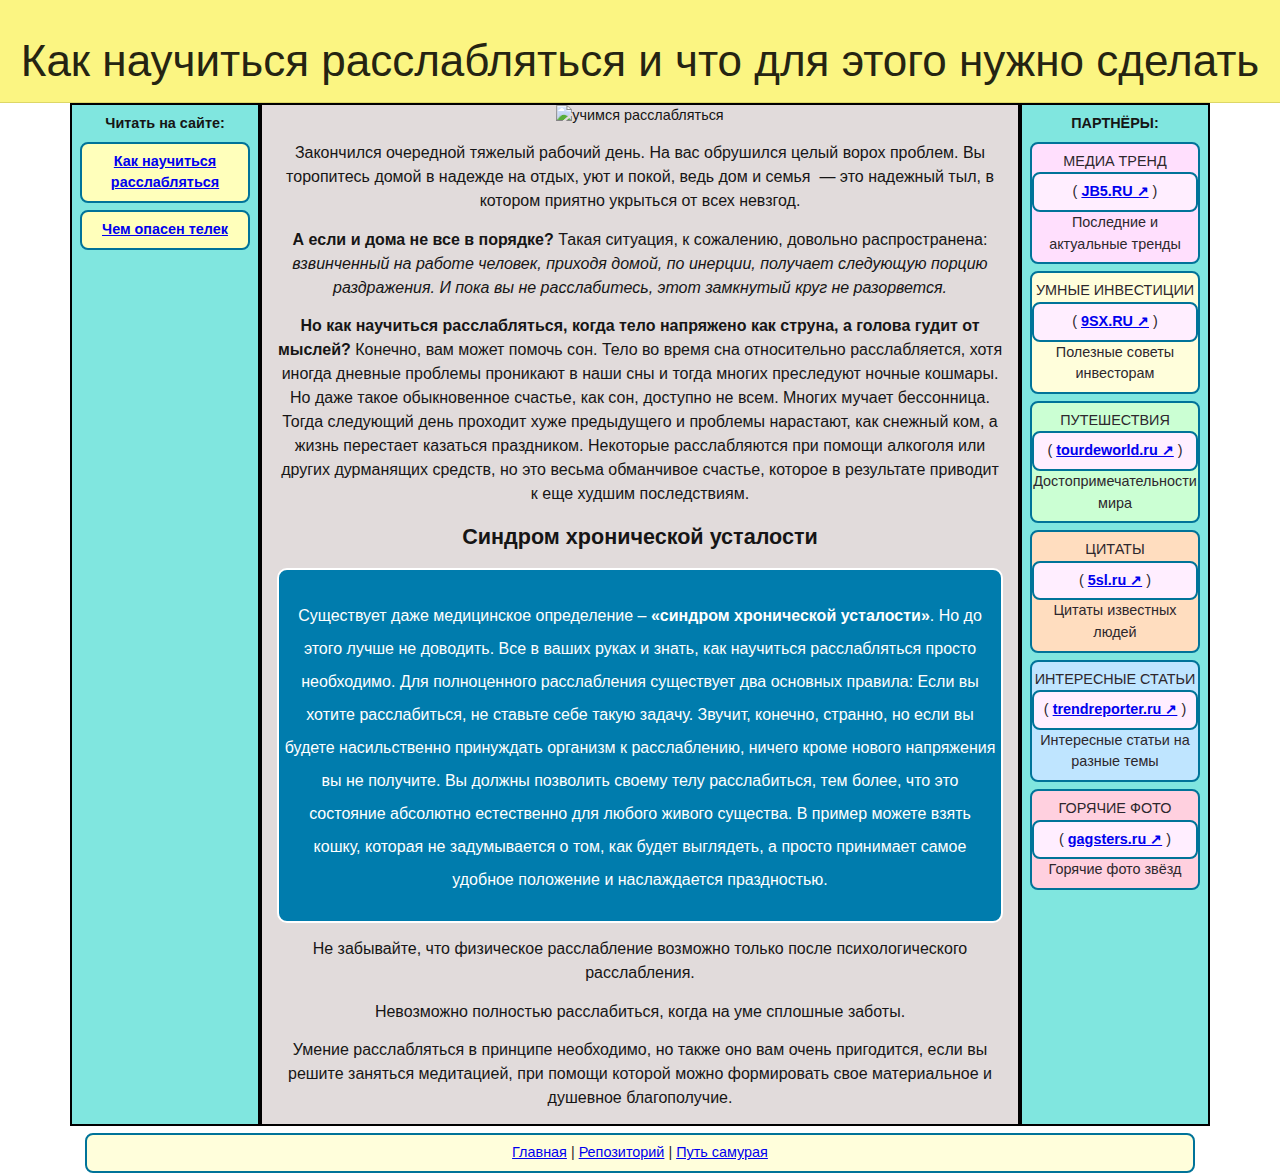
==== index.html @ 6e04410b "Update index.html" ====
<!DOCTYPE html>
<html lang="en" class="h-100">
<head>
<meta charset="UTF-8" />
<title>Как научиться расслабляться</title>
<meta name="description" content="Как научиться расслабляться, когда тело напряжено как струна, а голова гудит от мыслей? Существует даже медицинское определение – «синдром хронической усталости». Но до этого лучше не доводить." />
<link rel="shortcut icon" href="/favicon.ico" />
<meta name="viewport" content="width=device-width, minimum-scale=1.0, maximum-scale=1.0" />
<link rel="stylesheet" href="/000.css">


<style type="text/css">
   .block1 { 
    background: #F2DD60;
    padding: 8px;
    border: solid 2px black;
   }

   .block109 { 
    background: #80E6DF;
    padding: 8px;
    border: solid 2px black;
   }
   
   .block11 { 
    background: #E1DBDB;
    border: solid 2px black;
   }
   
   .block2 { 
    border-right: solid 1px black;
   }
   
.block69 { 
background: #FBF582;
border-bottom: solid 1px #DDD766;
color: #252412;
font-size: 22px;
padding: 6px;
}

.block6 { 
background: #6a5acd;
border-bottom: solid 2px #007399;
color: #fff;
}
.block5 { 
background: #007cad;
border: solid 2px #fff;
border-radius: 10px;
color: #fff;
padding: 5px;
margin-top: 16px;
font-size: 22px;
}
.block5 a{ 
color: #fff;
}
.block4 { 
background: #FFFFBB;
border: solid 2px #007399;
padding-top: 7px;
padding-bottom: 7px;
border-radius: 8px;
color: #2D272D;
margin-top: 7px;
}

.block4 a{ 
font-weight: 600;
}

.block4:hover{ 
background: #D3DE3B;
}

.block45 { 
background: #FFEEFF;
border: solid 2px #007399;
padding-top: 7px;
padding-bottom: 7px;
border-radius: 8px;
color: #2D272D;
}

.block45:hover{ 
background: #E9B8E8;
}

.block44 { 
background: #FFDFFD;
border: solid 2px #007399;
color: #2D272D;
padding-top: 7px;
padding-bottom: 7px;
border-radius: 8px;
margin-top: 7px;
}

.block46 { 
background: #FFFEDB;
border: solid 2px #007399;
color: #2D272D;
padding-top: 7px;
padding-bottom: 7px;
border-radius: 8px;
margin-top: 7px;
}

.block47 { 
background: #CBFFD3;
border: solid 2px #007399;
color: #2D272D;
padding-top: 7px;
padding-bottom: 7px;
border-radius: 8px;
margin-top: 7px;
}

.block48 { 
background: #FFDDBF;
border: solid 2px #007399;
color: #2D272D;
padding-top: 7px;
padding-bottom: 7px;
border-radius: 8px;
margin-top: 7px;
}

.block49 { 
background: #BFE5FF;
border: solid 2px #007399;
color: #2D272D;
padding-top: 7px;
padding-bottom: 7px;
border-radius: 8px;
margin-top: 7px;
}

.block50 { 
background: #FFD0DF;
border: solid 2px #007399;
color: #2D272D;
padding-top: 7px;
padding-bottom: 7px;
border-radius: 8px;
margin-top: 7px;
}

.blockin1{ 
float: left;
}
.blockin2{ 
float: right;
}

</style>


</head>
<body>


<div class="block69">
<center>
<h1>Как научиться расслабляться и что для этого нужно сделать</h1>
</center>
</div> 


<div class="container">
<center>
<div class="row">
    
<div class="col-md-2 block109">
<strong>Читать на сайте:</strong><br>

<div class="block4">
<a href="/">Как научиться расслабляться</a>
</div>

<div class="block4">
<a href="/telek.html">Чем опасен телек</a>
</div>

</div>

<div class="col-md-8 block11">
    
<img alt="учимся расслабляться" src="https://jb5.ru/wp-content/uploads/white-clay.png" />    
       
<br>
<p><span style="font-size:16px"><span style="font-family:tahoma,geneva,sans-serif">Закончился очередной тяжелый рабочий день. На вас обрушился целый ворох проблем. Вы торопитесь домой в надежде на отдых, уют и покой, ведь дом и семья&nbsp; &mdash; это надежный тыл, в котором приятно укрыться от всех невзгод. </span></span></p>

<p><span style="font-size:16px"><span style="font-family:tahoma,geneva,sans-serif"><strong>А если и дома не все в порядке?</strong> Такая ситуация, к сожалению, довольно распространена: <em>взвинченный на работе человек, приходя домой, по инерции, получает следующую порцию раздражения. И пока вы не расслабитесь, этот замкнутый круг не разорвется. </em></span></span><span style="font-size:16px"><span style="font-family:tahoma,geneva,sans-serif"> </span></span></p>

<p><span style="font-size:16px"><span style="font-family:tahoma,geneva,sans-serif"><strong>Но как научиться расслабляться, когда тело напряжено как струна, а голова гудит от мыслей?</strong> Конечно, вам может помочь сон. Тело во время сна относительно расслабляется, хотя иногда дневные проблемы проникают в наши сны и тогда многих преследуют ночные кошмары. Но даже такое обыкновенное счастье, как сон, доступно не всем. Многих мучает бессонница. Тогда следующий день проходит хуже предыдущего и проблемы нарастают, как снежный ком, а жизнь перестает казаться праздником. Некоторые расслабляются при помощи алкоголя или других дурманящих средств, но это весьма обманчивое счастье, которое в результате приводит к еще худшим последствиям.</span></span></p>

<h2>Cиндром хронической усталости</h2>


<div class="block5">
    
    
<p><span style="font-size:16px">Существует даже медицинское определение &ndash; <strong>&laquo;синдром хронической усталости&raquo;</strong>. Но до этого лучше не доводить. Все в ваших руках и знать, как научиться расслабляться просто необходимо. Для полноценного расслабления существует два основных правила: Если вы хотите расслабиться, не ставьте себе такую задачу. Звучит, конечно, странно, но если вы будете насильственно принуждать организм к расслаблению, ничего кроме нового напряжения вы не получите. Вы должны позволить своему телу расслабиться, тем более, что это состояние абсолютно естественно для любого живого существа. В пример можете взять кошку, которая не задумывается о том, как будет выглядеть, а просто принимает самое удобное положение и наслаждается праздностью.</span></p>

</div>

<p><span style="font-size:16px">Не забывайте, что физическое расслабление возможно только после психологического расслабления. </span></p>

<p><span style="font-size:16px">Невозможно полностью расслабиться, когда на уме сплошные заботы. </span></p>

<p><span style="font-size:16px">Умение расслабляться в принципе необходимо, но также оно вам очень пригодится, если вы решите заняться медитацией, при помощи которой можно формировать свое материальное и душевное благополучие. </span></p>



</div>


<div class="col-md-2 block109">
    
<strong>ПАРТНЁРЫ:</strong><br>


<div class="block44">
МЕДИА ТРЕНД
<div class="block45">
( <strong><a href="https://jb5.ru/" target="_blank" title="Последние тренды">JB5.RU ↗</a> </strong> )
</div>
Последние и актуальные тренды
</div>

<div class="block46">
УМНЫЕ ИНВЕСТИЦИИ
<div class="block45">
( <strong><a href="https://9sx.ru/" target="_blank" title="Советы инвестору">9SX.RU ↗</a> </strong> )
</div>
Полезные советы инвесторам
</div>

<div class="block47">
ПУТЕШЕСТВИЯ
<div class="block45">
( <strong><a href="https://tourdeworld.ru/" target="_blank" title="Главные достопримечательности мира">tourdeworld.ru ↗</a> </strong> )
</div>
Достопримечательности мира
</div>

<div class="block48">
ЦИТАТЫ
<div class="block45">
( <strong><a href="https://5sl.ru/" target="_blank" title="Цитаты знаменитостей">5sl.ru ↗</a> </strong> )
</div>
Цитаты известных людей
</div>

<div class="block49">
ИНТЕРЕСНЫЕ СТАТЬИ
<div class="block45">
( <strong><a href="https://trendreporter.ru/" target="_blank" title="Главные тренды года">trendreporter.ru ↗</a> </strong> )
</div>
Интересные статьи на разные темы
</div>

<div class="block50">
ГОРЯЧИЕ ФОТО
<div class="block45">
( <strong><a href="https://gagsters.ru/" target="_blank" title="Горячие фото звёзд без цензуры">gagsters.ru ↗</a> </strong> )
</div>
Горячие фото звёзд
</div>



   
</div>


</div>
   
<div class="block46">
<a href="https://mediatrendus.github.io/" target="_blank">Главная</a> | <a href="https://github.com/mediatrendus" target="_blank">Репозиторий</a> | <a href="https://mediatrendus.github.io/sum/" target="_blank">Путь самурая</a>
</div>
   
</center>
</div>


</body>
</html>
---- 000.css ----
element.style {
}

:root {
    --blue: #007bff;
    --indigo: #6610f2;
    --purple: #772953;
    --pink: #e83e8c;
    --red: #df382c;
    --orange: #e95420;
    --yellow: #efb73e;
    --green: #38b44a;
    --teal: #20c997;
    --cyan: #17a2b8;
    --white: #fff;
    --gray: #868e96;
    --gray-dark: #333;
    --primary: #e95420;
    --secondary: #aea79f;
    --success: #38b44a;
    --info: #17a2b8;
    --warning: #efb73e;
    --danger: #df382c;
    --light: #e9ecef;
    --dark: #772953;
    --breakpoint-xs: 0;
    --breakpoint-sm: 576px;
    --breakpoint-md: 768px;
    --breakpoint-lg: 992px;
    --breakpoint-xl: 1200px;
    --font-family-sans-serif: "Ubuntu", -apple-system, BlinkMacSystemFont, "Segoe UI", Roboto, "Helvetica Neue", Arial, sans-serif, "Apple Color Emoji", "Segoe UI Emoji", "Segoe UI Symbol";
    --font-family-monospace: SFMono-Regular, Menlo, Monaco, Consolas, "Liberation Mono", "Courier New", monospace;
}

*, *::before, *::after {
    -webkit-box-sizing: border-box;
    box-sizing: border-box;
}

html {
    display: block;
}

html {
    font-family: sans-serif;
    line-height: 1.15;
    -webkit-text-size-adjust: 100%;
    -webkit-tap-highlight-color: rgba(0,0,0,0);
}

html[Attributes Style] {
    -webkit-locale: "en";
}

.h-100 {
    height: 100% !important;
}

body {
    margin: 0;
    font-family: "Ubuntu", -apple-system, BlinkMacSystemFont, "Segoe UI", Roboto, "Helvetica Neue", Arial, sans-serif, "Apple Color Emoji", "Segoe UI Emoji", "Segoe UI Symbol";
    font-size: 0.9rem;
    font-weight: 400;
    line-height: 1.5;
    color: #161515;
    text-align: left;
    background-color: #fff;
}

.container, .container-sm, .container-md, .container-lg, .container-xl {
    max-width: 1140px;
}



.container, .container-fluid, .container-sm, .container-md, .container-lg, .container-xl {
    width: 100%;
    padding-right: 15px;
    padding-left: 15px;
    margin-right: auto;
    margin-left: auto;
}

div {
    display: block;
}

.row {
    display: -webkit-box;
    display: -ms-flexbox;
    display: flex;
    -ms-flex-wrap: wrap;
    flex-wrap: wrap;
    margin-right: -15px;
    margin-left: -15px;
}

*, *::before, *::after {
    -webkit-box-sizing: border-box;
    box-sizing: border-box;
}


.col-md-8 {
    -webkit-box-flex: 0;
    -ms-flex: 0 0 66.6666666667%;
    flex: 0 0 66.6666666667%;
    max-width: 66.6666666667%;
}

.col-md-2, .col-md-8, .col-md-4, .col-md-6, .col-md-3, .col-md-7 {
    position: relative;
    width: 100%;
    padding-right: 15px;
    padding-left: 15px;
}

.col-md-2 {
    -webkit-box-flex: 0;
    -ms-flex: 0 0 16.6666666667%;
    flex: 0 0 16.6666666667%;
    max-width: 16.6666666667%;
}

.col-md-4 {
    -webkit-box-flex: 0;
    -ms-flex: 0 0 33.3333333333%;
    flex: 0 0 33.3333333333%;
    max-width: 33.3333333333%;
}

.col-md-6 {
    -webkit-box-flex: 0;
    -ms-flex: 0 0 50%;
    flex: 0 0 50%;
    max-width: 50%;
}

.col-md-3 {
    -webkit-box-flex: 0;
    -ms-flex: 0 0 25%;
    flex: 0 0 25%;
    max-width: 25%;
}

.col-md-7 {
    -webkit-box-flex: 0;
    -ms-flex: 0 0 58.333%;
    flex: 0 0 58.333%;
    max-width: 58.333%;
}

center {
    display: block;
    text-align: -webkit-center;
}

h1, h2, h3, h4, h5, h6, .h1, .h2, .h3, .h4, .h5, .h6 {
    margin-bottom: 0.5rem;
    font-weight: 500;
    line-height: 1.2;
}

h2 {
    display: block;
    font-size: 1.5em;
    margin-block-start: 0.83em;
    margin-block-end: 0.83em;
    margin-inline-start: 0px;
    margin-inline-end: 0px;
    font-weight: bold;
}

p {
    margin-top: 0;
    margin-bottom: 1rem;
}

p {
    display: block;
    margin-block-start: 1em;
    margin-block-end: 1em;
    margin-inline-start: 0px;
    margin-inline-end: 0px;
}

h3, .h3 {
    font-size: 1.75rem;
}

h3 {
    display: block;
    font-size: 1.17em;
    margin-block-start: 1em;
    margin-block-end: 1em;
    margin-inline-start: 0px;
    margin-inline-end: 0px;
    font-weight: bold;
}
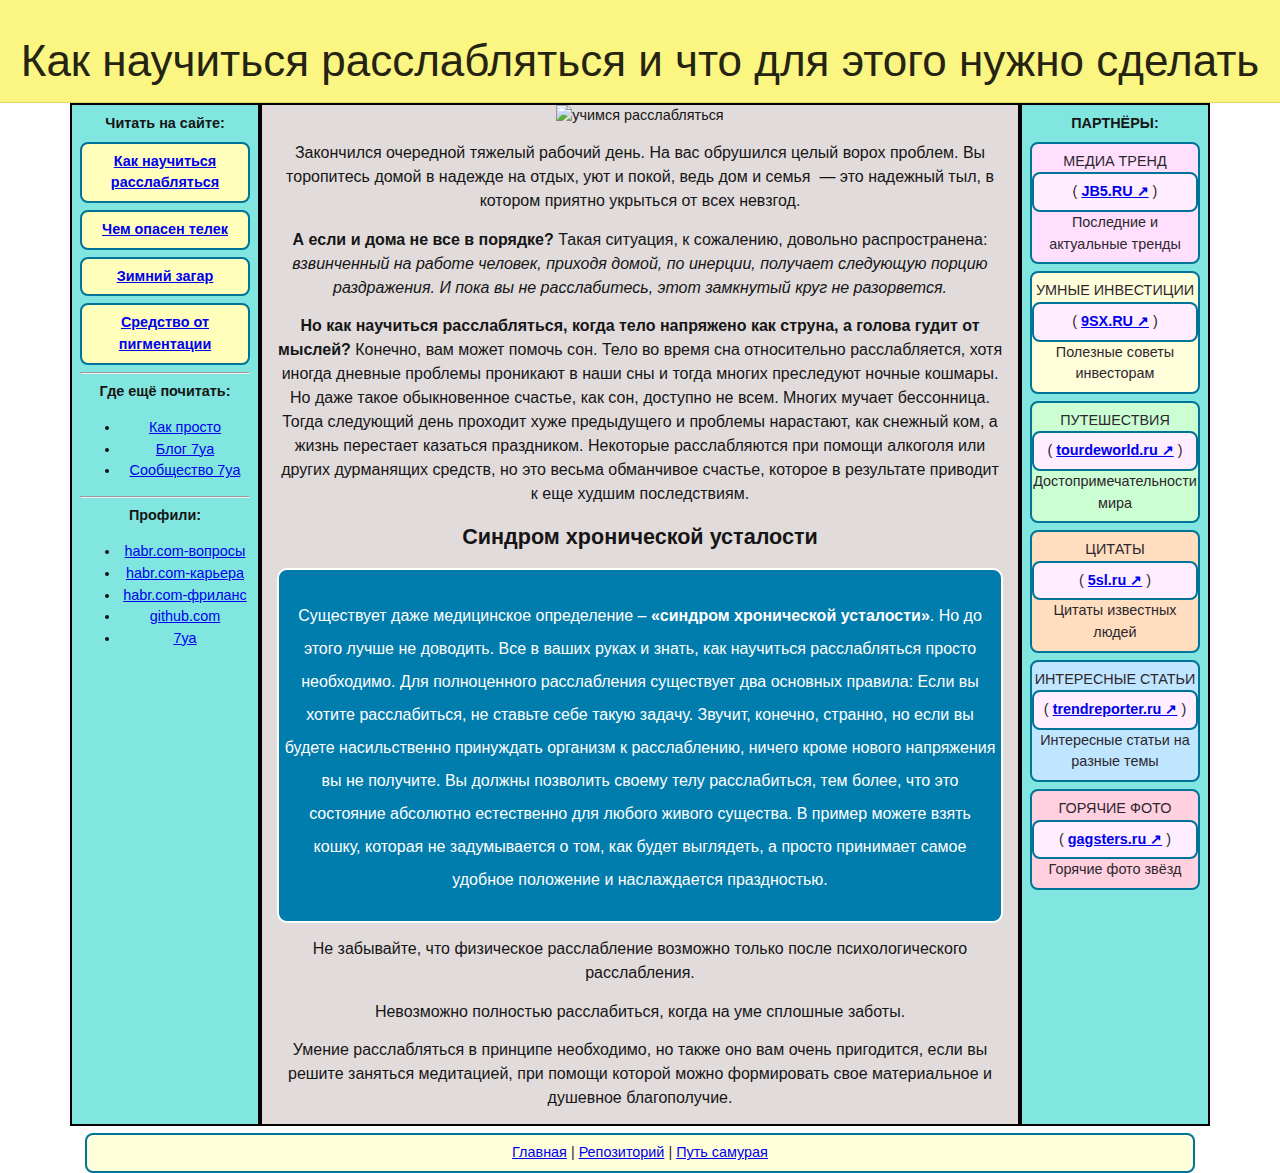
==== commit a9aeaa7a: "Update index.html" ====
--- a/index.html
+++ b/index.html
@@ -175,6 +175,8 @@
 <div class="col-md-2 block109">
 <strong>Читать на сайте:</strong><br>
 
+
+
 <div class="block4">
 <a href="/">Как научиться расслабляться</a>
 </div>
@@ -182,6 +184,34 @@
 <div class="block4">
 <a href="/telek.html">Чем опасен телек</a>
 </div>
+
+<div class="block4">
+<a href="/zag.html">Зимний загар</a>
+</div>
+
+<div class="block4">
+<a href="/ef.html">Cредство от пигментации</a>
+</div>
+
+<hr/>
+
+<strong>Где ещё почитать:</strong><br>
+
+<ul>
+    <li><a href="https://www.kakprosto.ru/profile/sergesl" target="_blank">Как просто</a></li>
+    <li><a href="https://blog.7ya.ru/lemann/" target="_blank">Блог 7ya</a></li>
+    <li><a href="https://blog.7ya.ru/community/mamarama/" target="_blank">Сообщество 7ya</a></li>
+</ul>
+
+<hr/>
+<strong>Профили:</strong><br>
+<ul>
+    <li><a href="https://qna.habr.com/user/sergeslv" target="_blank">habr.com-вопросы</a></li>
+    <li><a href="https://career.habr.com/sergesl" target="_blank">habr.com-карьера</a></li>
+    <li><a href="https://freelance.habr.com/freelancers/sergesl" target="_blank">habr.com-фриланс</a></li>
+    <li><a href="https://github.com/mediatrendus" target="_blank">github.com</a></li>
+    <li><a href="https://club.7ya.ru/lemann/" target="_blank">7ya</a></li>
+</ul>
 
 </div>
 
@@ -279,7 +309,7 @@
 </div>
    
 <div class="block46">
-<a href="https://mediatrendus.github.io/" target="_blank">Главная</a> | <a href="https://github.com/mediatrendus" target="_blank">Репозиторий</a> | <a href="https://mediatrendus.github.io/sum/" target="_blank">Путь самурая</a>
+<a href="https://mediatrendus.github.io/" target="_blank">Главная</a> | <a href="https://github.com/mediatrendus" target="_blank">Репозиторий</a> | <a href="https://mediatrendus.github.io/sum.html" target="_blank">Путь самурая</a>
 </div>
    
 </center>
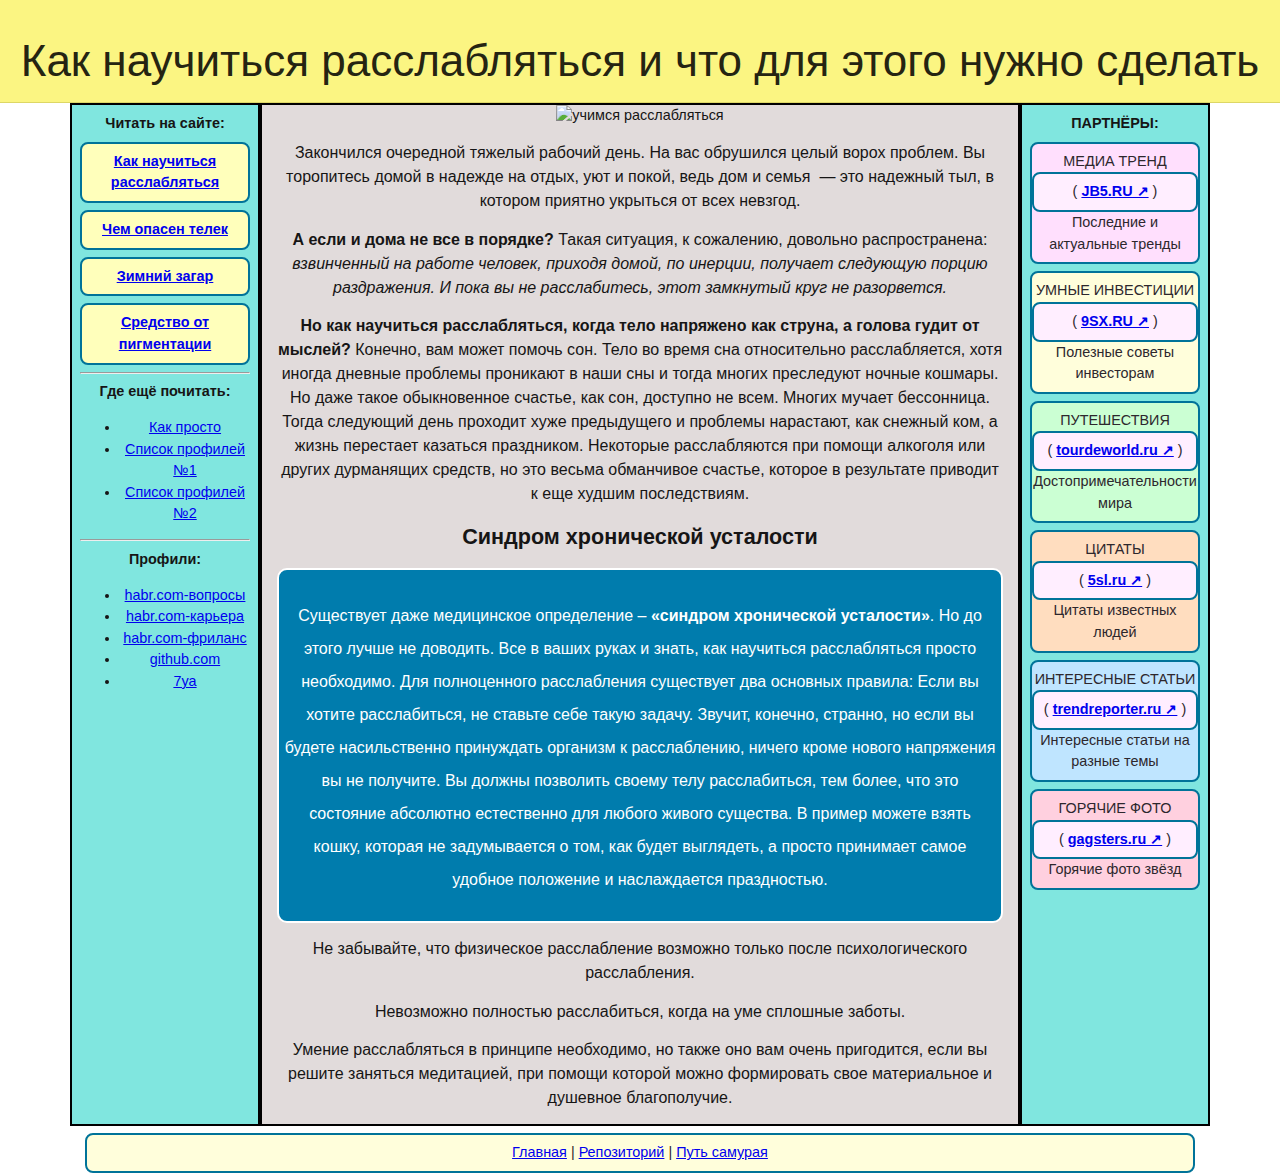
==== commit d1859c15: "Update index.html" ====
--- a/index.html
+++ b/index.html
@@ -199,8 +199,8 @@
 
 <ul>
     <li><a href="https://www.kakprosto.ru/profile/sergesl" target="_blank">Как просто</a></li>
-    <li><a href="https://blog.7ya.ru/lemann/" target="_blank">Блог 7ya</a></li>
-    <li><a href="https://blog.7ya.ru/community/mamarama/" target="_blank">Сообщество 7ya</a></li>
+    <li><a href="https://mediatrendus.github.io/otchet.html" target="_blank">Список профилей №1</a></li>
+    <li><a href="https://mediatrendus.github.io/otchet2.html" target="_blank">Список профилей №2</a></li>
 </ul>
 
 <hr/>
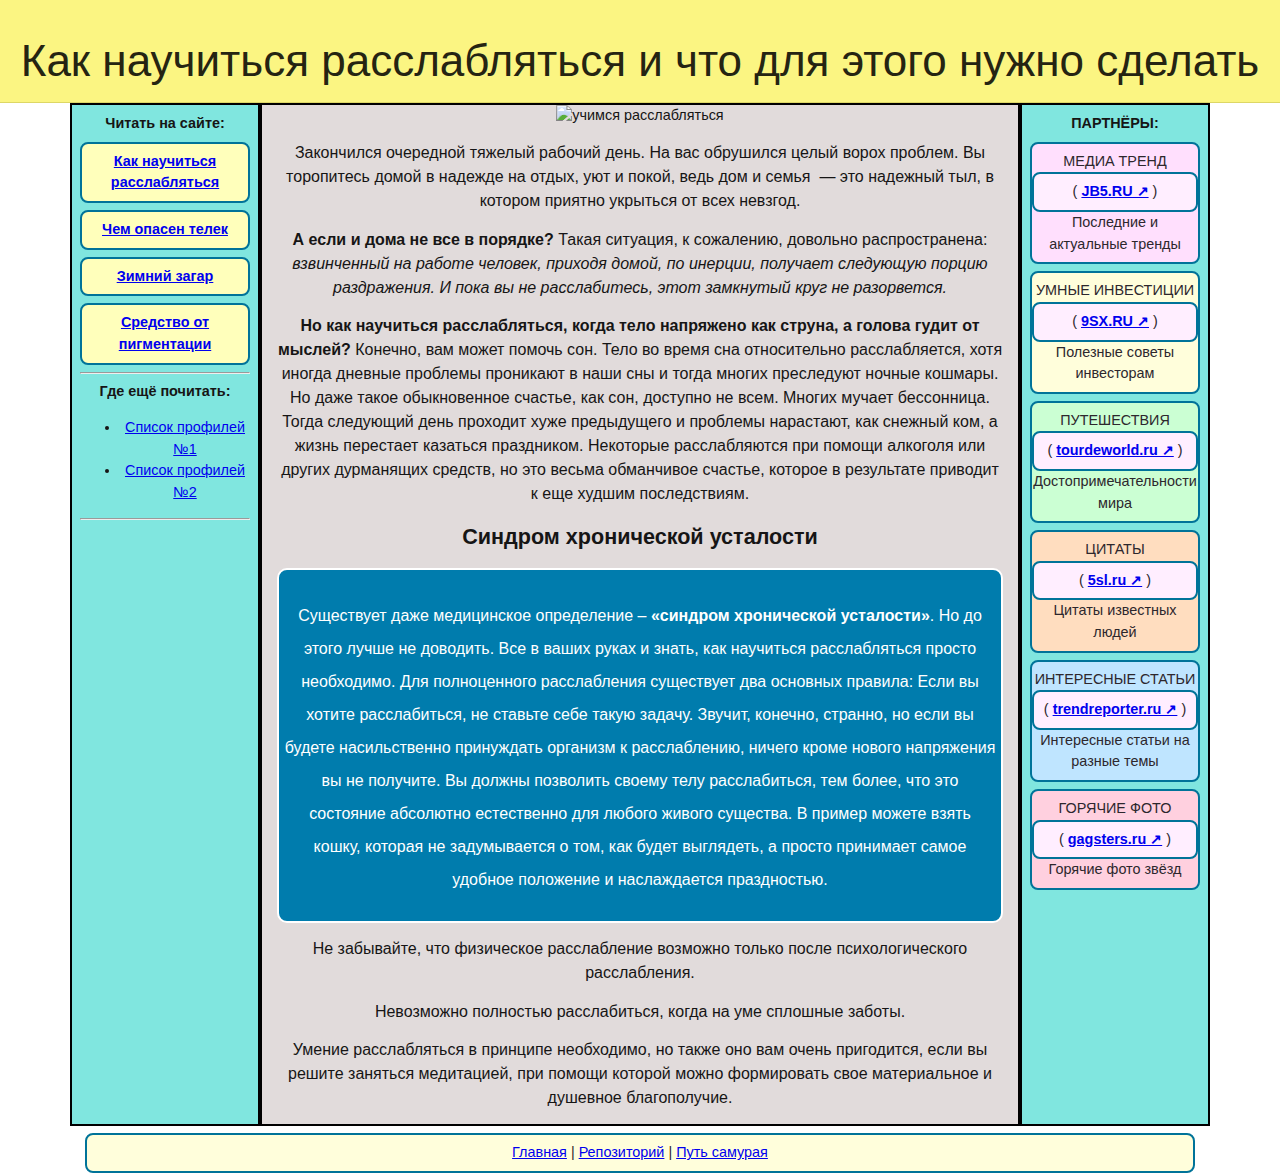
==== commit 30ad5cf5: "Update index.html" ====
--- a/index.html
+++ b/index.html
@@ -198,26 +198,18 @@
 <strong>Где ещё почитать:</strong><br>
 
 <ul>
-    <li><a href="https://www.kakprosto.ru/profile/sergesl" target="_blank">Как просто</a></li>
     <li><a href="https://mediatrendus.github.io/otchet.html" target="_blank">Список профилей №1</a></li>
     <li><a href="https://mediatrendus.github.io/otchet2.html" target="_blank">Список профилей №2</a></li>
 </ul>
 
 <hr/>
-<strong>Профили:</strong><br>
-<ul>
-    <li><a href="https://qna.habr.com/user/sergeslv" target="_blank">habr.com-вопросы</a></li>
-    <li><a href="https://career.habr.com/sergesl" target="_blank">habr.com-карьера</a></li>
-    <li><a href="https://freelance.habr.com/freelancers/sergesl" target="_blank">habr.com-фриланс</a></li>
-    <li><a href="https://github.com/mediatrendus" target="_blank">github.com</a></li>
-    <li><a href="https://club.7ya.ru/lemann/" target="_blank">7ya</a></li>
-</ul>
+
 
 </div>
 
 <div class="col-md-8 block11">
     
-<img alt="учимся расслабляться" src="https://jb5.ru/wp-content/uploads/white-clay.png" />    
+<img alt="учимся расслабляться" src="https://jb5.ru/vamujaj/2022/03/kak-rasslablyatsya.png" />    
        
 <br>
 <p><span style="font-size:16px"><span style="font-family:tahoma,geneva,sans-serif">Закончился очередной тяжелый рабочий день. На вас обрушился целый ворох проблем. Вы торопитесь домой в надежде на отдых, уют и покой, ведь дом и семья&nbsp; &mdash; это надежный тыл, в котором приятно укрыться от всех невзгод. </span></span></p>
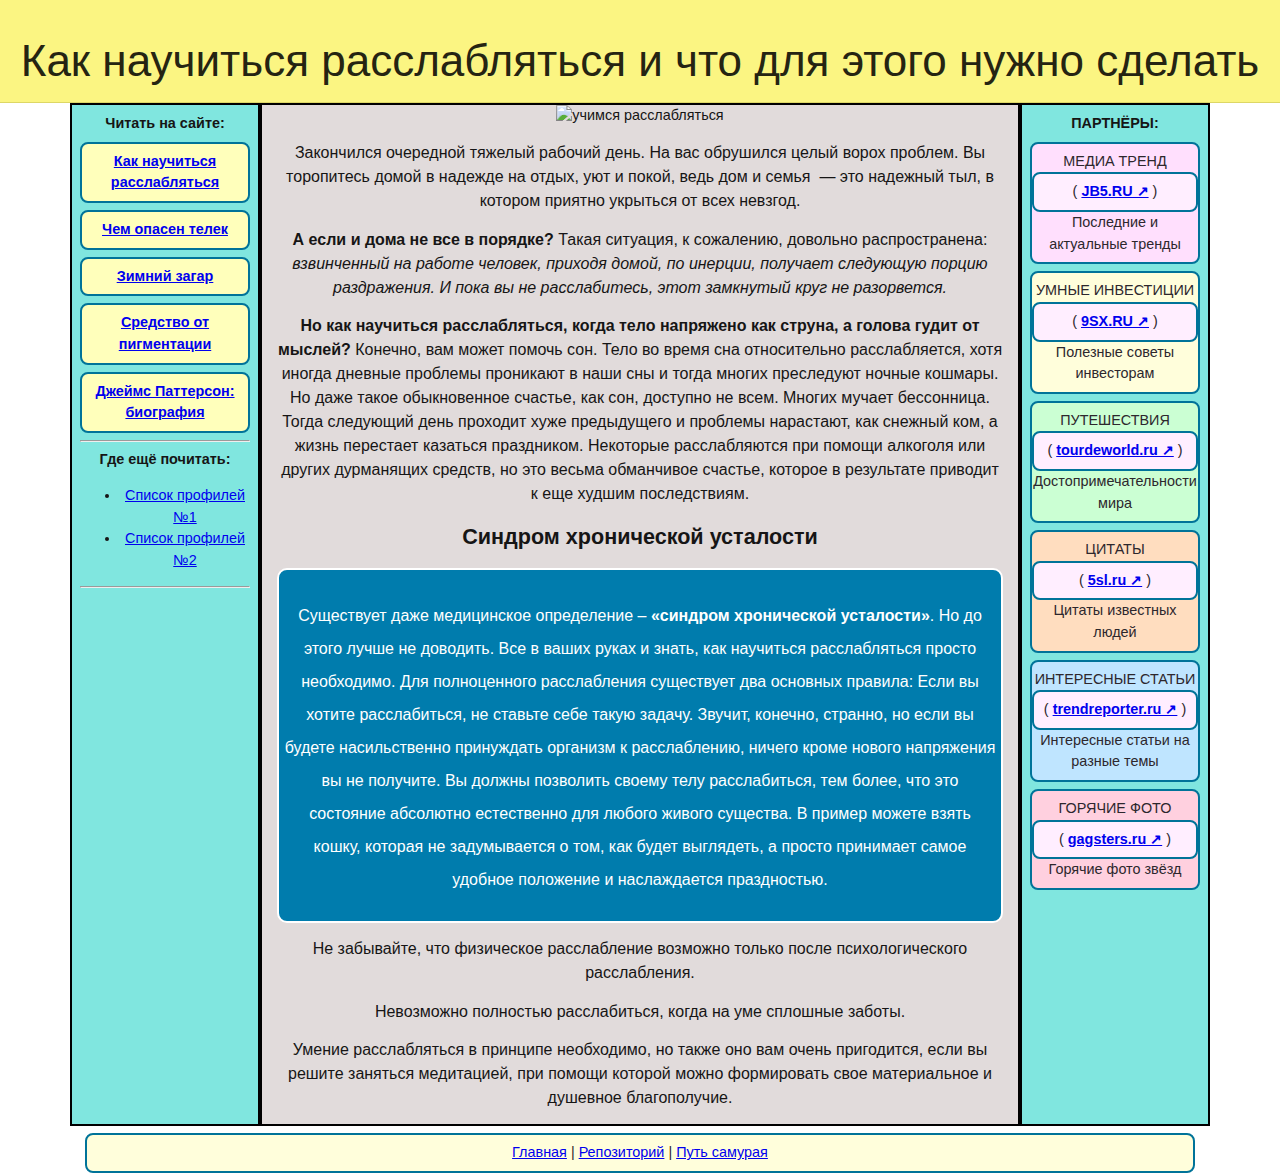
==== commit ff0ef08d: "Update index.html" ====
--- a/index.html
+++ b/index.html
@@ -193,6 +193,10 @@
 <a href="/ef.html">Cредство от пигментации</a>
 </div>
 
+<div class="block4">
+<a href="/1.html">Джеймс Паттерсон: биография</a>
+</div>
+   
 <hr/>
 
 <strong>Где ещё почитать:</strong><br>
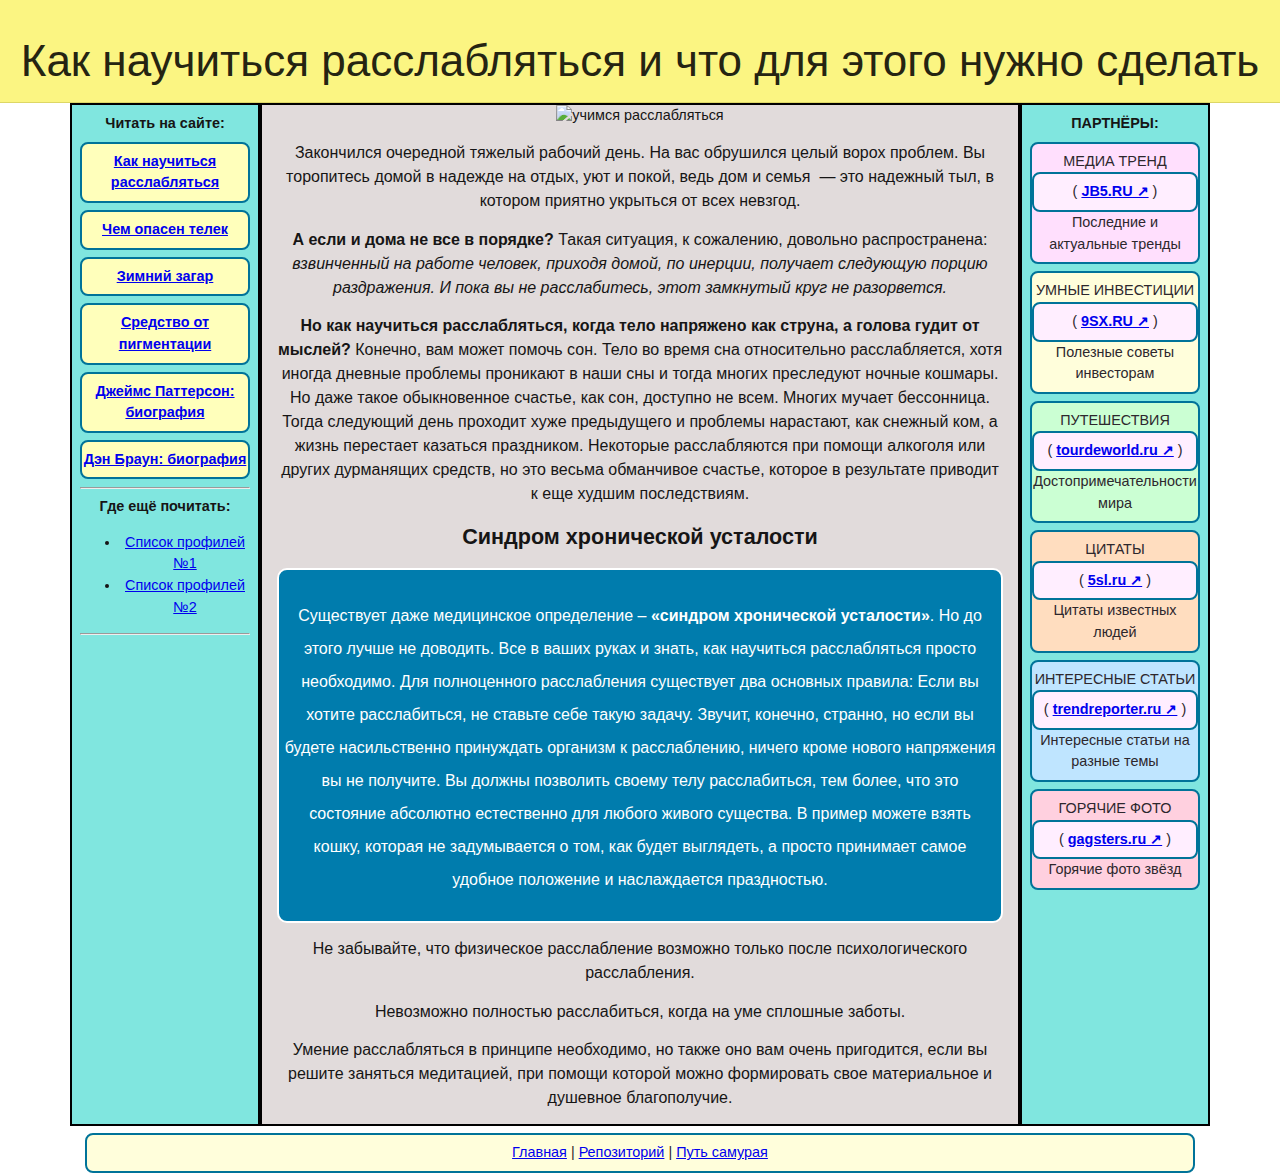
==== commit 20aeaa33: "Update index.html" ====
--- a/index.html
+++ b/index.html
@@ -196,6 +196,11 @@
 <div class="block4">
 <a href="/1.html">Джеймс Паттерсон: биография</a>
 </div>
+ 
+<div class="block4">
+<a href="/2.html">Дэн Браун: биография</a>
+</div>   
+   
    
 <hr/>
 
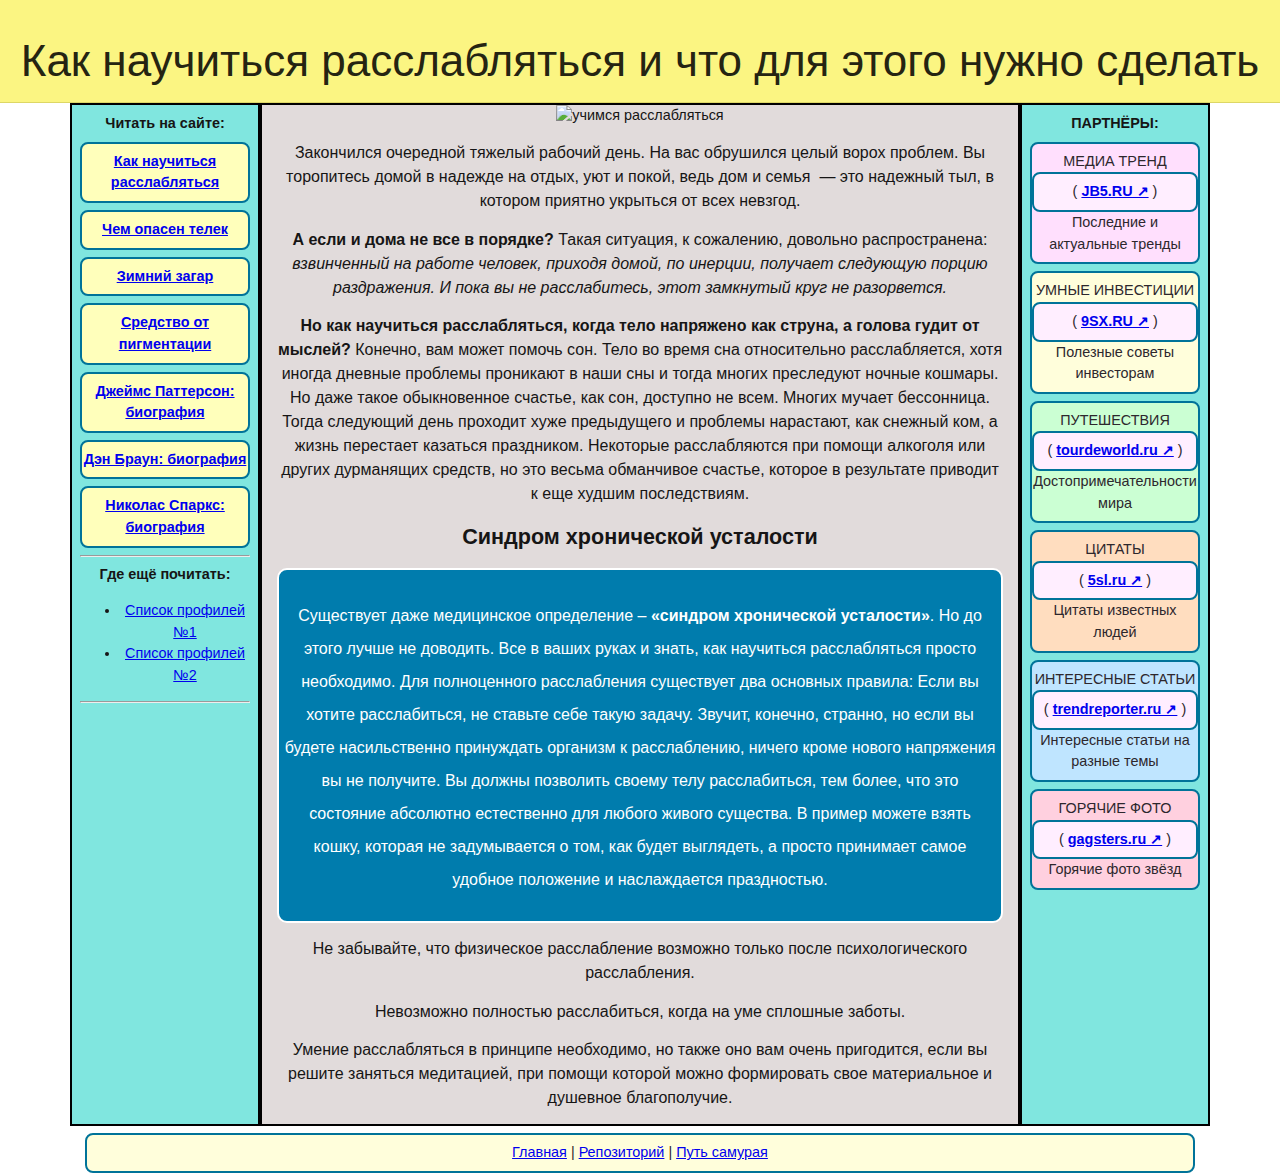
==== commit e5cc110f: "Update index.html" ====
--- a/index.html
+++ b/index.html
@@ -200,6 +200,10 @@
 <div class="block4">
 <a href="/2.html">Дэн Браун: биография</a>
 </div>   
+
+<div class="block4">
+<a href="/3.html">Николас Спаркс: биография</a>
+</div>    
    
    
 <hr/>
